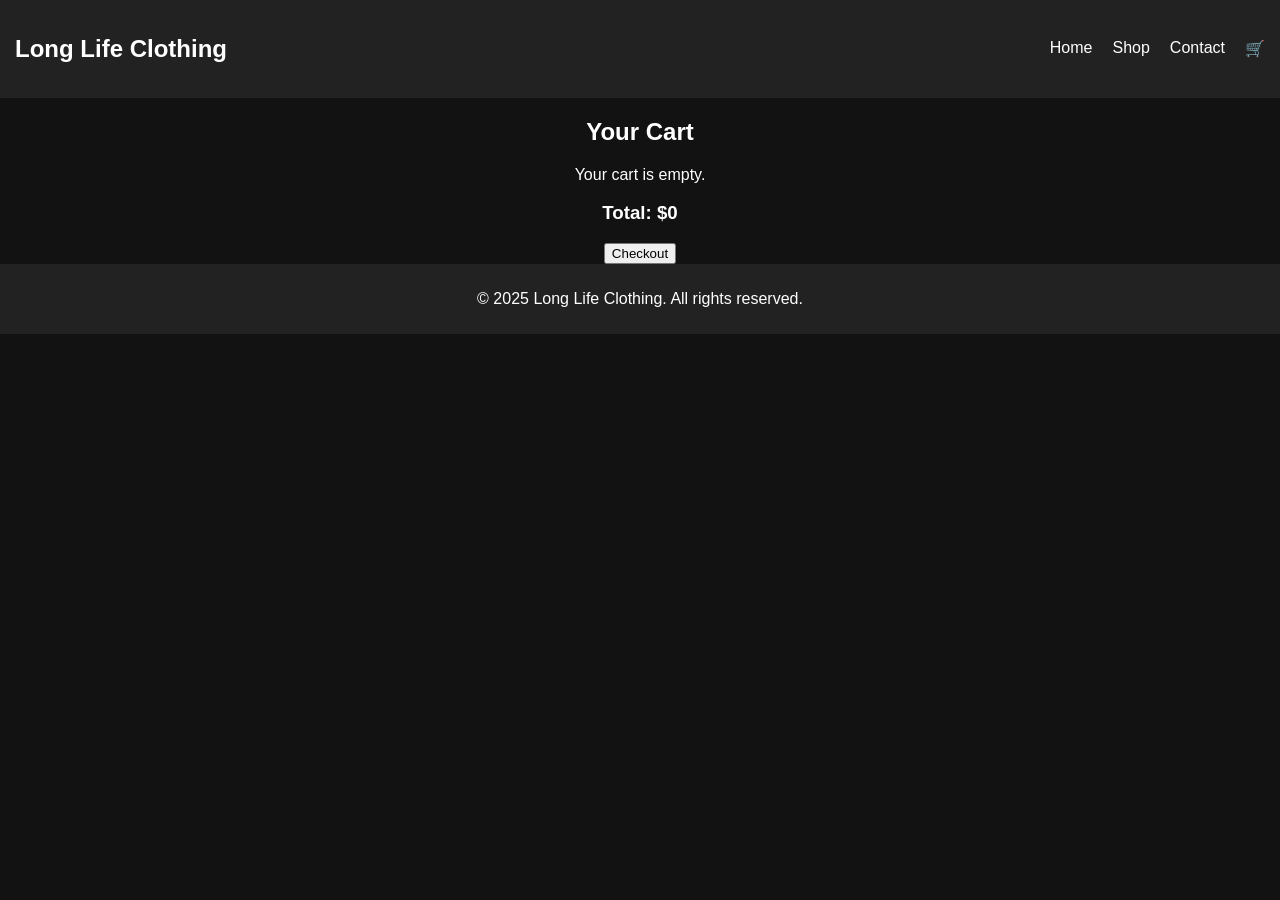
==== cart.html @ a9955ac3 "Create cart.html" ====
<!DOCTYPE html>
<html lang="en">
<head>
    <meta charset="UTF-8">
    <meta name="viewport" content="width=device-width, initial-scale=1.0">
    <title>Cart - Long Life Clothing</title>
    <link rel="stylesheet" href="styles.css">
    <script defer src="cart.js"></script>
</head>
<body>
    <!-- Navbar -->
    <nav class="navbar">
        <h1>Long Life Clothing</h1>
        <ul class="nav-links">
            <li><a href="index.html">Home</a></li>
            <li><a href="shop.html">Shop</a></li>
            <li><a href="contact.html">Contact</a></li>
            <li class="cart-icon"><a href="cart.html">🛒</a></li>
        </ul>
        <button class="menu-btn">☰</button>
    </nav>

    <!-- Cart Section -->
    <section class="cart">
        <h2>Your Cart</h2>
        <div class="cart-items">
            <!-- Cart items will be injected here by JavaScript -->
        </div>
        <div class="cart-summary">
            <h3>Total: $<span id="cart-total">0</span></h3>
            <button class="checkout-btn">Checkout</button>
        </div>
    </section>

    <!-- Footer -->
    <footer>
        <p>&copy; 2025 Long Life Clothing. All rights reserved.</p>
    </footer>
</body>
---- styles.css ----
/* styles.css */
body {
    font-family: Arial, sans-serif;
    margin: 0;
    padding: 0;
    background: #121212;
    color: white;
    text-align: center;
    position: relative;
    overflow-x: hidden;
}

.background-logo-container {
    position: fixed;
    top: 50%;
    left: 50%;
    transform: translate(-50%, -50%) rotate(0deg);
    width: 100vw;
    height: 100vh;
    display: flex;
    justify-content: center;
    align-items: center;
    z-index: -1;
    opacity: 0.1;
}

.background-logo {
    width: 60vw;
    height: auto;
    animation: spin 20s linear infinite;
}

@keyframes spin {
    from {
        transform: rotate(0deg);
    }
    to {
        transform: rotate(360deg);
    }
}

.navbar, .hero, .products, footer {
    position: relative;
    z-index: 1;
}

.navbar {
    display: flex;
    justify-content: space-between;
    padding: 15px;
    background: #222;
    align-items: center;
}

.nav-links {
    list-style: none;
    display: flex;
    gap: 20px;
}

.nav-links li a {
    color: white;
    text-decoration: none;
}

.menu-btn {
    display: none;
    background: none;
    border: none;
    font-size: 20px;
    color: white;
    cursor: pointer;
}

.hero {
    padding: 50px;
    background: #333;
}

.products {
    display: grid;
    grid-template-columns: repeat(auto-fit, minmax(200px, 1fr));
    gap: 20px;
    padding: 20px;
}

.product img {
    width: 100%;
    border-radius: 10px;
}

.add-to-cart {
    background: white;
    color: black;
    padding: 10px;
    border: none;
    cursor: pointer;
}

footer {
    background: #222;
    padding: 10px;
}

@media (max-width: 768px) {
    .nav-links {
        display: none;
    }
    .menu-btn {
        display: block;
    }
}
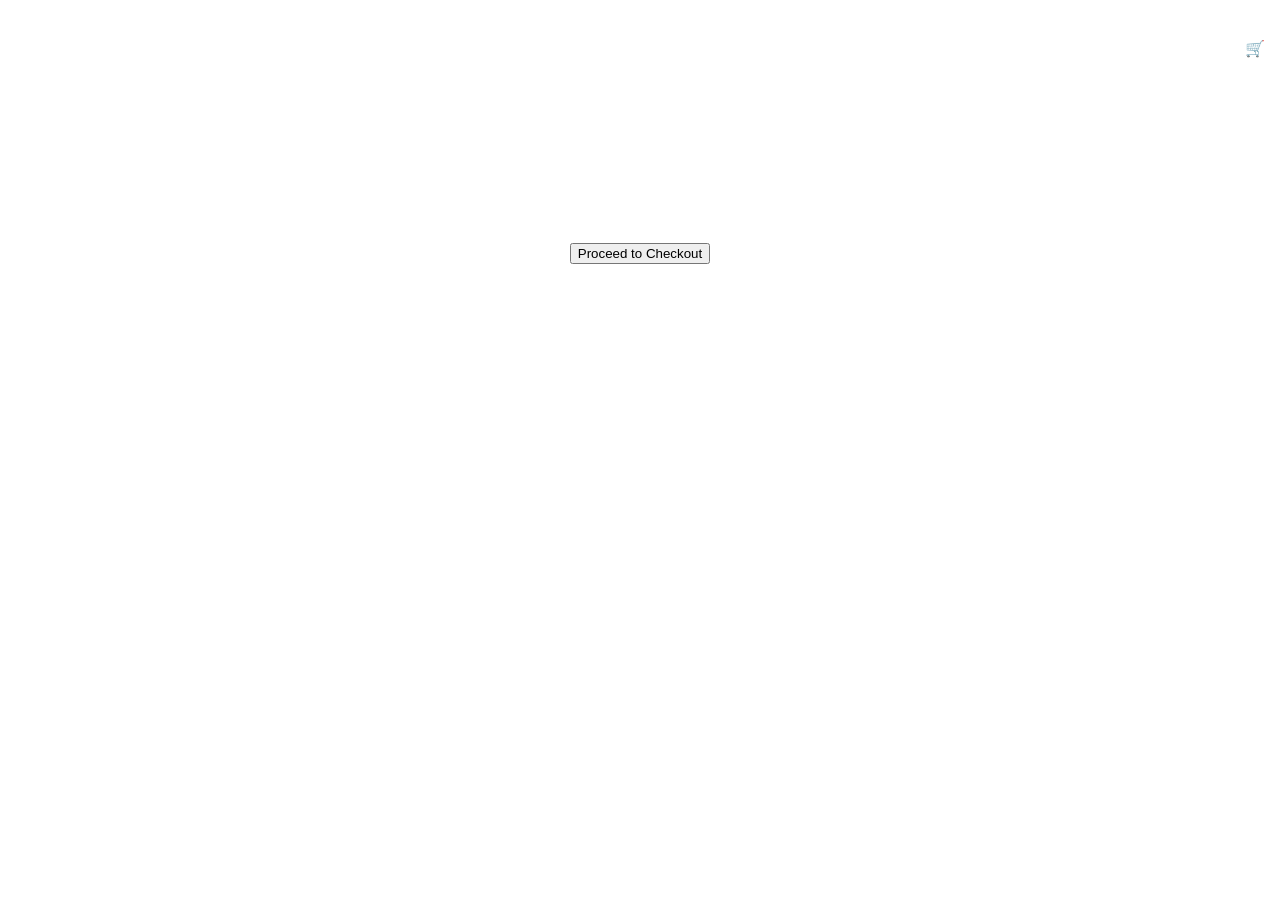
==== commit 72e1e449: "Update cart.html" ====
--- a/cart.html
+++ b/cart.html
@@ -21,16 +21,15 @@
     </nav>
 
     <!-- Cart Section -->
-    <section class="cart">
-        <h2>Your Cart</h2>
-        <div class="cart-items">
-            <!-- Cart items will be injected here by JavaScript -->
-        </div>
-        <div class="cart-summary">
-            <h3>Total: $<span id="cart-total">0</span></h3>
-            <button class="checkout-btn">Checkout</button>
-        </div>
-    </section>
+    <section class="cart-page">
+    <h2>Your Cart</h2>
+    <div class="cart-items"></div>
+    <div class="cart-total">
+        <h3>Total: $<span id="total-amount">0</span></h3>
+    </div>
+    <a href="checkout.html"><button class="checkout-btn">Proceed to Checkout</button></a>
+</section>
+
 
     <!-- Footer -->
     <footer>
--- a/styles.css
+++ b/styles.css
@@ -1,10 +1,9 @@
-
 /* styles.css */
 body {
     font-family: Arial, sans-serif;
     margin: 0;
     padding: 0;
-    background: #121212;
+    background: transparent;
     color: white;
     text-align: center;
     position: relative;
@@ -43,13 +42,13 @@
 .navbar, .hero, .products, footer {
     position: relative;
     z-index: 1;
+    background: transparent;
 }
 
 .navbar {
     display: flex;
     justify-content: space-between;
     padding: 15px;
-    background: #222;
     align-items: center;
 }
 
@@ -75,7 +74,6 @@
 
 .hero {
     padding: 50px;
-    background: #333;
 }
 
 .products {
@@ -99,7 +97,6 @@
 }
 
 footer {
-    background: #222;
     padding: 10px;
 }
 
